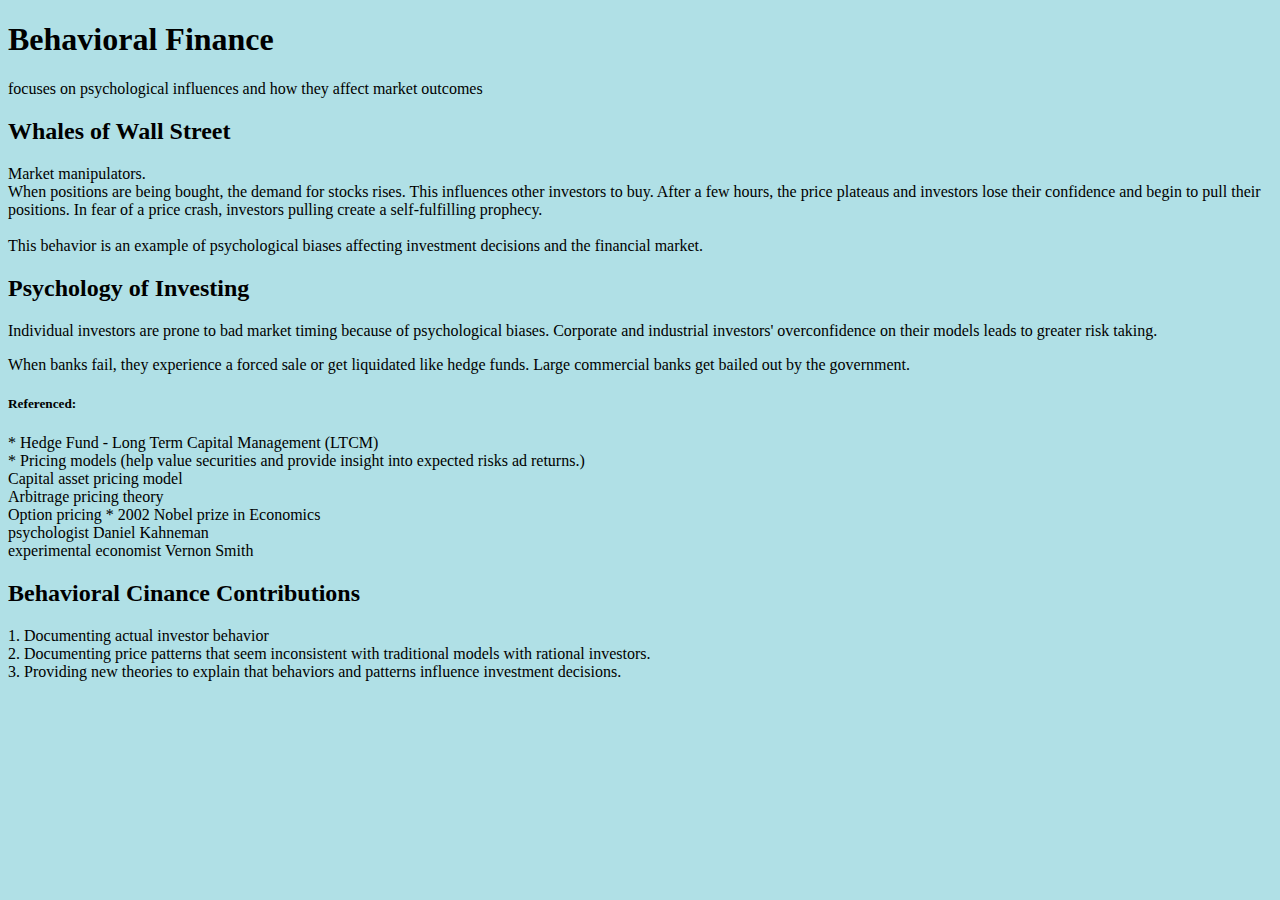
==== practice/WIP.html @ f4dc7a07 "Content" ====
<!DOCTYPE html>
<html lang="en">
  <head>
    <meta charset="UTF-8" />
    <meta name="viewport" content="width=device-width, initial-scale=1.0" />
    <title>Document</title>
    <link rel="stylesheet" href="styles.css" />
  </head>
  <body
  style="background-color:powderblue;" >
    <div>
      <h1>Behavioral Finance</h1>
    </div>
    <p>
      focuses on psychological influences and how they affect market outcomes
    </p>
    <h2>Whales of Wall Street</h2>
    <p>Market manipulators.
        <br>
        When positions are being bought, the demand for stocks rises.
        This influences other investors to buy. After a few hours, the price plateaus and investors lose their confidence and begin to pull their positions. In fear of a price crash, investors pulling create a self-fulfilling prophecy.
        <br>
        <br>
        This behavior is an example of psychological biases affecting investment decisions and the financial market.
    <h2>Psychology of Investing</h2>
    <p>Individual investors are prone to bad market timing because of psychological biases.
        Corporate and industrial investors' overconfidence on their models leads to greater risk taking.
        <p>When banks fail, they experience a forced sale or get liquidated like hedge funds. Large commercial banks get bailed out by the government.

        </p>
        <h5>Referenced:
        
        </h5>
 <p>* Hedge Fund - Long Term Capital Management (LTCM)
    <br>
    * Pricing models (help value securities and provide insight into expected risks ad returns.)
    <br>
        Capital asset pricing model
        <br>
        Arbitrage pricing theory
        <br>
        Option pricing
    * 2002 Nobel prize in Economics
    <br>
    psychologist Daniel Kahneman
    <br>
    experimental economist Vernon Smith
    <h2>Behavioral Cinance Contributions</h2>
    <p>1. Documenting actual investor behavior
        <br>
        2. Documenting price patterns that seem inconsistent with traditional models with rational investors.
        <br>
        3. Providing new theories to explain that behaviors and patterns influence investment decisions.
  </body>
</html>
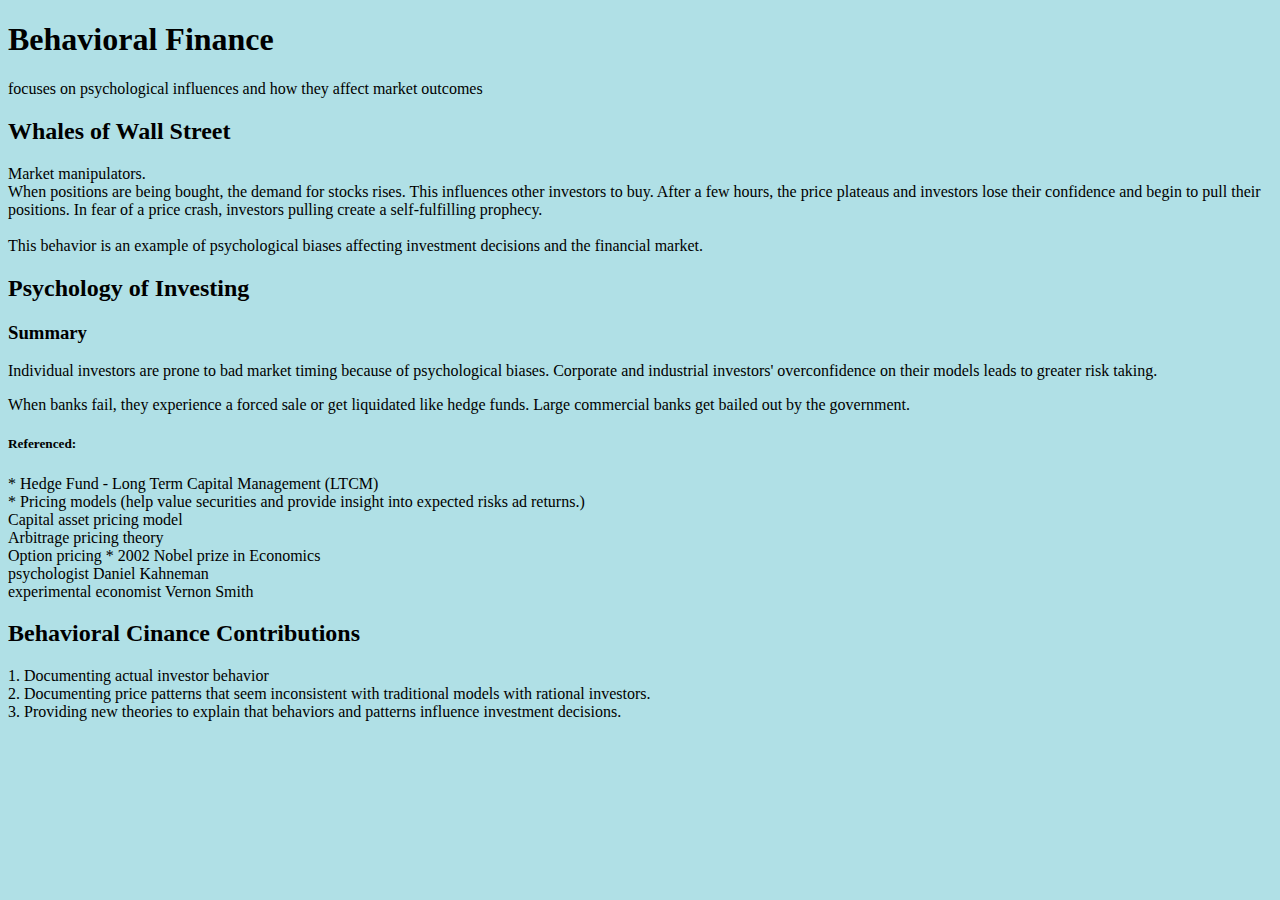
==== commit c4f11016: "Content" ====
--- a/practice/WIP.html
+++ b/practice/WIP.html
@@ -23,6 +23,7 @@
         <br>
         This behavior is an example of psychological biases affecting investment decisions and the financial market.
     <h2>Psychology of Investing</h2>
+    <h3>Summary</h3>
     <p>Individual investors are prone to bad market timing because of psychological biases.
         Corporate and industrial investors' overconfidence on their models leads to greater risk taking.
         <p>When banks fail, they experience a forced sale or get liquidated like hedge funds. Large commercial banks get bailed out by the government.
